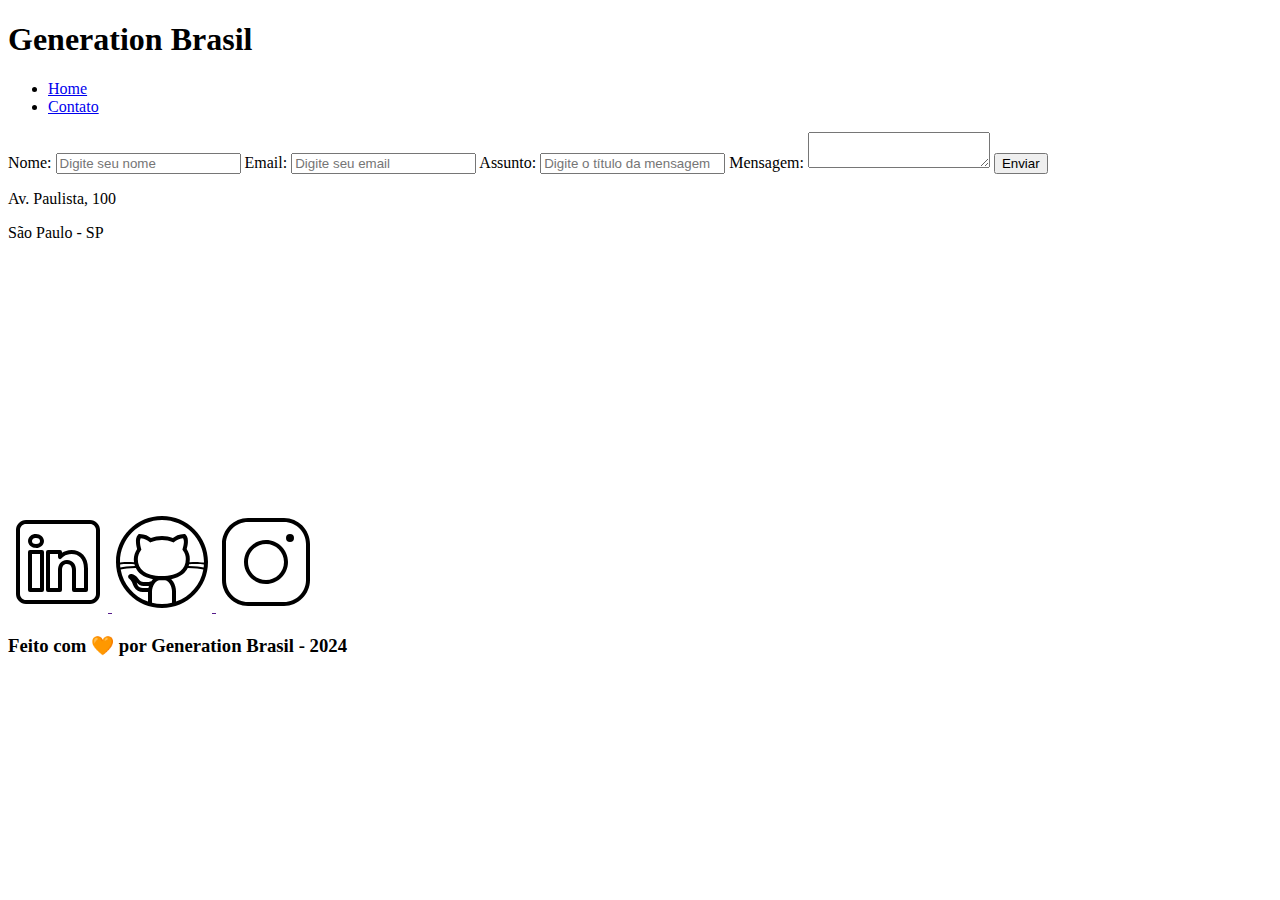
==== contato.html @ 512c11b8 "html" ====
<!DOCTYPE html>
<html lang="pt-br">
	<head>
		<meta charset="UTF-8">
		<meta name="viewport" content="width=device-width, initial-scale=1.0">
		<meta name="description" content="Projeto Portfólio">
		<meta name="author" content="Generation Brasil">
		<meta name="keywords" content="HTML, CSS, JavaScript">
		<title>Meu Perfil</title>
	</head>
	<body>
		<!-- Cabeçalho da Página (header) -->
		<header>
			<!-- Div Conteudo do Cabeçalho -->
			<div id="header_content">
				<!-- Titulo do Cabeçalho -->
				<div id="titulo">
					<!-- Seu nome -->
					<h1>Generation Brasil</h1>
				</div>

				<!-- Conteudo do Menu da Página (header) -->
				<div id="menu">
					<!-- Menu da Página -->
					<nav>
						<!-- Marcadores não ordenados + links -->
						<ul id="menu">
							<li>
								<a href="index.html"> Home </a>
							</li>
							<li>
								<a href="contato.html"> Contato </a>
							</li>
						</ul>
					</nav>
				</div>
			</div>
		</header>

		<!-- Seção Principal da Página (main) -->
		<main>
			
			<!-- Seção Formulário de Contato e Redes Sociais -->
			<section id="contact">
				
				<!-- Seção do Formulário-->
				<form action="#" method="submit">
					<label for="nome">Nome: </label>
					<input
						id="nome"
						type="text"
						name="name"
						placeholder="Digite seu nome"
						required
					/>
					<span id="txtNome"></span>

					<label for="email">Email: </label>
					<input
						id="email"
						type="email"
						name="email"
						placeholder="Digite seu email"
						required
					/>
					<span id="txtEmail"></span>

					<label for="subject">Assunto: </label>
					<input
						id="subject"
						type="text"
						name="subject"
						placeholder="Digite o título da mensagem"
						required
					/>
					<span id="txtSubject"></span>

					<label for="message">Mensagem: </label>
					<textarea
						id="message"
						name="message"
						placeholder="Digite sua mensagem"
						required
					>
					</textarea>

					<button type="submit">Enviar</button>
				</form>

				<!-- Seção do Google Maps -->
				<article id="mapa">

					<div id="endereco">
						<p>Av. Paulista, 100</p>
						<p>São Paulo - SP</p>
					</div>

					<iframe
						src="https://www.google.com/maps/embed?pb=!1m18!1m12!1m3!1d3657.106696296001!2d-46.65390548535577!3d-23.564611167596592!2m3!1f0!2f0!3f0!3m2!1i1024!2i768!4f13.1!3m3!1m2!1s0x94ce59c7f481fd9f%3A0x9982bfde4df54830!2sAv.%20Paulista%2C%201000%20-%20Bela%20Vista%2C%20S%C3%A3o%20Paulo%20-%20SP%2C%2001310-100!5e0!3m2!1spt-BR!2sbr!4v1594056507065!5m2!1spt-BR!2sbr"
						width="400"
						height="250"
						frameborder="0"
						style="border: 0"
						allowfullscreen=""
						aria-hidden="false"
						tabindex="0"
						id="mapa"
					>
                    </iframe>

				</article>
			</section>
		</main>

		<!-- Rodapé da Página (footer) -->
		<footer>
			<!-- Seção de Contato - Redes Sociais -->
			<section id="redes_sociais">
				<a href="">
					<img src="assets/img/linkedin.svg" alt="LinkedIn" />
				</a>
				<a href="">
					<img src="assets/img/github.svg" alt="Github" />
				</a>
				<a href="">
					<img src="assets/img/instagram.svg" alt="Instagram" />
				</a>
			</section>

			<h3>Feito com 🧡 por Generation Brasil - 2024</h3>
		</footer>
	</body>
</html>
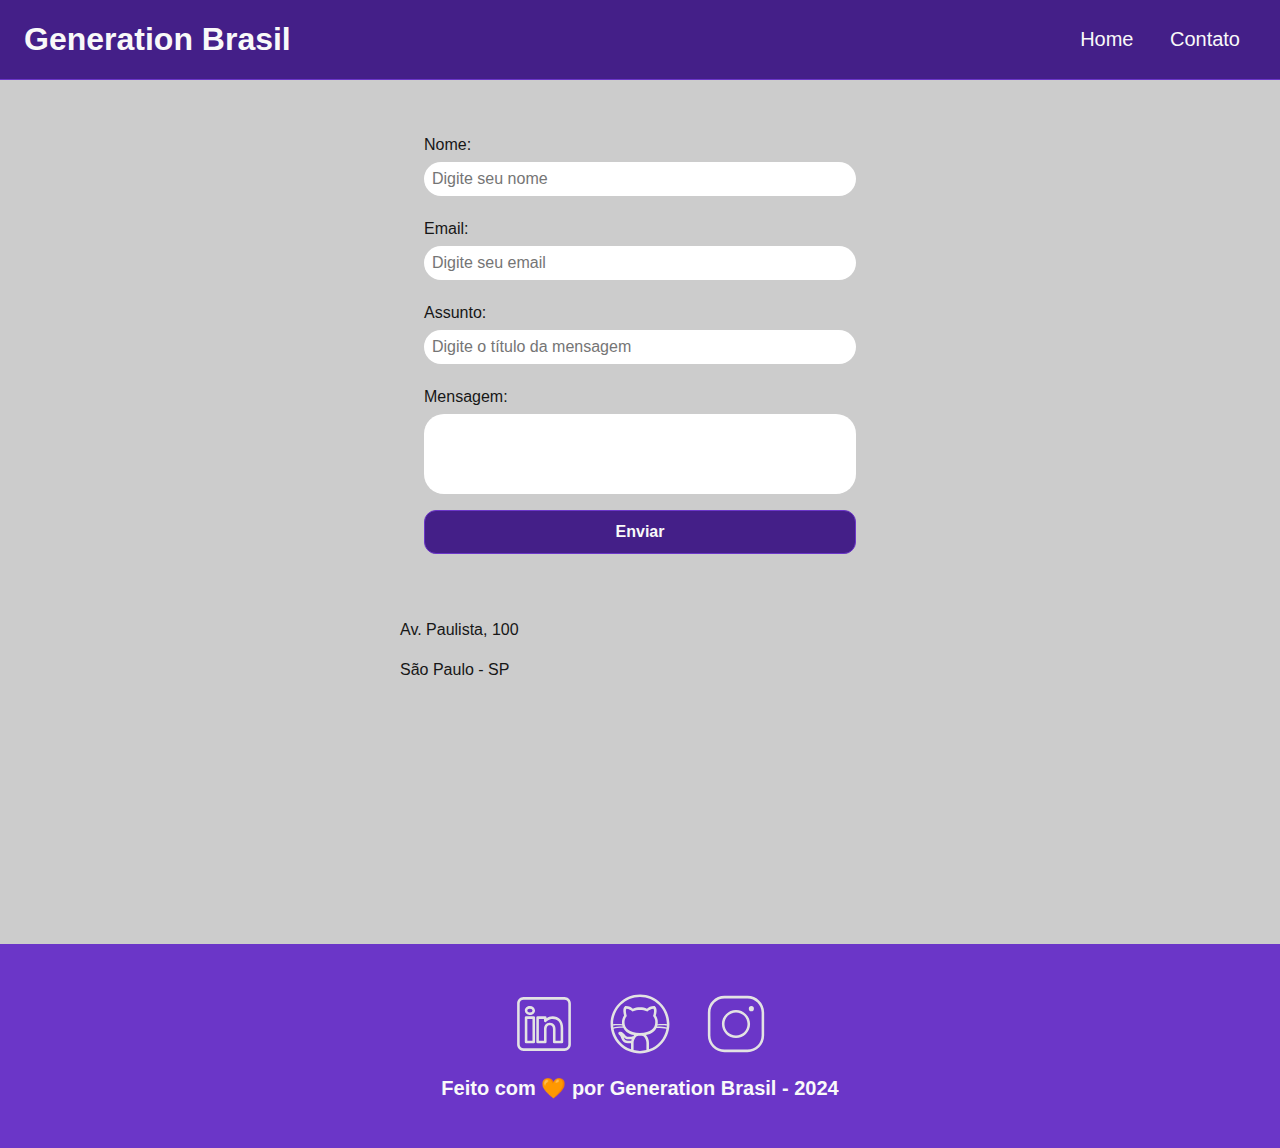
==== commit efddbff8: "css" ====
--- a/contato.html
+++ b/contato.html
@@ -6,40 +6,56 @@
 		<meta name="description" content="Projeto Portfólio">
 		<meta name="author" content="Generation Brasil">
 		<meta name="keywords" content="HTML, CSS, JavaScript">
-		<title>Meu Perfil</title>
+		
+        <!-- Link para a Folha de Estilo da Página - CSS -->
+        <link rel="stylesheet" href="./assets/css/style.css">
+
+        <title>Meu Perfil</title>
 	</head>
 	<body>
 		<!-- Cabeçalho da Página (header) -->
 		<header>
+
 			<!-- Div Conteudo do Cabeçalho -->
-			<div id="header_content">
+			<div id="header_content" class="flex">
+
 				<!-- Titulo do Cabeçalho -->
 				<div id="titulo">
+
 					<!-- Seu nome -->
 					<h1>Generation Brasil</h1>
+
 				</div>
 
 				<!-- Conteudo do Menu da Página (header) -->
 				<div id="menu">
+
 					<!-- Menu da Página -->
 					<nav>
+
 						<!-- Marcadores não ordenados + links -->
 						<ul id="menu">
 							<li>
-								<a href="index.html"> Home </a>
+								<a href="index.html">Home</a>
 							</li>
 							<li>
-								<a href="contato.html"> Contato </a>
+								<a href="contato.html">Contato</a>
 							</li>
 						</ul>
+
 					</nav>
+
 				</div>
+
 			</div>
+			
 		</header>
 
 		<!-- Seção Principal da Página (main) -->
 		<main>
-			
+
+            <div id ="contact" class="flex">
+			 
 			<!-- Seção Formulário de Contato e Redes Sociais -->
 			<section id="contact">
 				
@@ -88,12 +104,10 @@
 				</form>
 
 				<!-- Seção do Google Maps -->
-				<article id="mapa">
+				<article id="mapa"> 
 
-					<div id="endereco">
 						<p>Av. Paulista, 100</p>
 						<p>São Paulo - SP</p>
-					</div>
 
 					<iframe
 						src="https://www.google.com/maps/embed?pb=!1m18!1m12!1m3!1d3657.106696296001!2d-46.65390548535577!3d-23.564611167596592!2m3!1f0!2f0!3f0!3m2!1i1024!2i768!4f13.1!3m3!1m2!1s0x94ce59c7f481fd9f%3A0x9982bfde4df54830!2sAv.%20Paulista%2C%201000%20-%20Bela%20Vista%2C%20S%C3%A3o%20Paulo%20-%20SP%2C%2001310-100!5e0!3m2!1spt-BR!2sbr!4v1594056507065!5m2!1spt-BR!2sbr"
@@ -113,21 +127,25 @@
 		</main>
 
 		<!-- Rodapé da Página (footer) -->
-		<footer>
-			<!-- Seção de Contato - Redes Sociais -->
+		<footer class="flex">
+			
+			<!-- Seção de Contato - Redes Sociais-->
 			<section id="redes_sociais">
+
 				<a href="">
-					<img src="assets/img/linkedin.svg" alt="LinkedIn" />
+					<img src="assets/img/linkedin.svg" alt="LinkedIn" class="social_icon"/>
 				</a>
 				<a href="">
-					<img src="assets/img/github.svg" alt="Github" />
+					<img src="assets/img/github.svg" alt="Github" class="social_icon"/>
 				</a>
 				<a href="">
-					<img src="assets/img/instagram.svg" alt="Instagram" />
+					<img src="assets/img/instagram.svg" alt="Instagram" class="social_icon"/>
 				</a>
+
 			</section>
 
 			<h3>Feito com 🧡 por Generation Brasil - 2024</h3>
+
 		</footer>
 	</body>
 </html>--- a/assets/css/style.css
+++ b/assets/css/style.css
@@ -0,0 +1,244 @@
+* {
+    margin: 0;
+    padding: 0;
+    box-sizing: border-box;
+    text-decoration: none;
+    outline: none;
+    font-weight: 400;
+    font-family: sans-serif;
+}
+
+:root {
+    --purple-200: #9a7bd1;
+    --purple-500: #6b36c8;
+    --purple-800: #441f88;
+
+    --black-800: #171717;
+
+    --gray-200: #cccccc;
+    --gray-400: #505861;
+
+    --white: #F9F9F9;
+}
+
+html {
+    width: 100%;
+    height: 100vh;
+}
+
+body {
+    background: var(--gray-200);
+    color: var(--black-800);
+}
+
+/* Definindo as configurações de títulos e paragrafo */
+h1{
+    color: var(--white);
+    font-size: 2rem;
+    font-weight: 700;
+}
+
+h2{
+    padding: 1rem;
+    color: var(--black-800);
+    font-size: 1.5rem;
+    font-weight: 600;
+    text-align: left;
+}
+
+h3{
+    padding: 1rem;
+    color: var(--white);
+    font-size: 1.25rem;
+    font-weight: 700;
+    text-align: center;
+}
+
+p{
+    font-size: 1rem;
+    line-height: 1.5rem;
+    text-align: justify;
+    padding: 0.5rem 0;
+}
+
+/* Definindo as configurações do Flexbox */
+
+.flex {
+    display: flex;
+    justify-content: center;
+    align-items: center;
+}
+
+.flex_start {
+    display: flex;
+    justify-content: flex-start;
+}
+
+ /* Estilização da Seção Header */
+ #header_content {
+    height: 80px;
+    position: sticky; 
+    top: 0; 
+    width: 100%; 
+    justify-content: space-between;
+    padding: 24px;
+    background-color: var(--purple-800);
+    border-bottom: 1px solid var(--purple-500);
+}
+ 
+ #menu li {
+    display: inline;
+    padding: 1rem;
+ }
+ 
+ #menu li a {
+    text-decoration: none;
+    color: var(--white);
+    font-size: 20px;
+ }
+ 
+ #menu li a:hover {
+    color: var(--purple-200);
+    text-decoration: underline;
+ }
+
+ /* Estilização da Seção About */
+
+ #about{
+    flex-direction: column;
+    margin: 2rem auto;
+    width: 90%;
+ }
+
+#conteudo{
+    flex-direction: row;
+    gap: 2rem;
+
+}
+
+.img_profile{
+    width: 200px;
+}
+
+/* Estilização da Seção Video */
+
+#video{
+    flex-direction: column;
+    margin: 2rem auto;
+    width: 90%;
+ }
+
+ /* Estilização da Seção Footer */
+
+footer{
+    flex-direction: column;
+    margin: 0;
+    padding: 2rem;
+    color: var(--white);
+    background-color: var(--purple-500);
+    font-weight: bold;
+    text-align: center;
+}
+
+#redes_sociais {
+    display: flex;
+    justify-content: space-evenly; 
+    margin: 1rem 0 0 0;
+    width: 320px;
+}
+
+.social_icon {
+    width: 4rem;
+    height: 4rem;
+    filter: brightness(0) 
+            saturate(100%) 
+            invert(100%) 
+            sepia(0%) 
+            saturate(7457%) 
+            hue-rotate(23deg) 
+            brightness(95%) 
+            contrast(87%);
+}
+
+.social_icon:hover {  
+    filter: brightness(0) 
+            saturate(100%) 
+            invert(65%) 
+            sepia(59%) 
+            saturate(2437%) 
+            hue-rotate(213deg) 
+            brightness(86%) 
+            contrast(88%);
+}
+
+/*Estilização da Página de Contato*/
+ 
+#contact{
+    flex-direction: row;
+    gap: 2rem;
+ }
+
+form {
+    display: flex;
+    flex-direction: column;
+    width: 480px;
+    margin: 2rem 0;
+    padding: 1.5rem;
+    border: none;
+}
+
+form label {
+    font-size: 1rem;
+    text-align: left;
+    font-weight: 500;
+}
+
+form input,
+textarea {
+    margin: 0.5rem 0 1rem;
+    padding: 0.5rem;
+    border-radius: 1.25rem;
+    border: none;
+    width: 100%;
+    font-size: 1rem;
+}
+
+textarea {
+    resize: none;
+    height: 5rem;
+}
+
+form span{
+    margin: 0 0 0.5rem 0.75rem;
+    font-size: 0.75rem;
+    line-height: 1rem;
+    color: red;
+}
+
+form button {
+    text-align: center;
+    padding: 0.75rem 2rem;
+    background: var(--purple-800);
+    border: 1px solid var(--purple-500);
+    color: var(--white);
+    border-radius: 0.75rem;
+    font-weight: 700;
+    font-size: 1rem;
+}
+
+form button:hover {
+    background: var(--purple-500);
+}
+
+/* Estilização do Mapa */
+#mapa{
+    width: 480px;
+    flex-direction: column;
+    gap: 3rem;
+}
+
+#endereco > p{
+    font-size: 1rem;
+    text-align: justify;
+    font-weight: 600;
+}